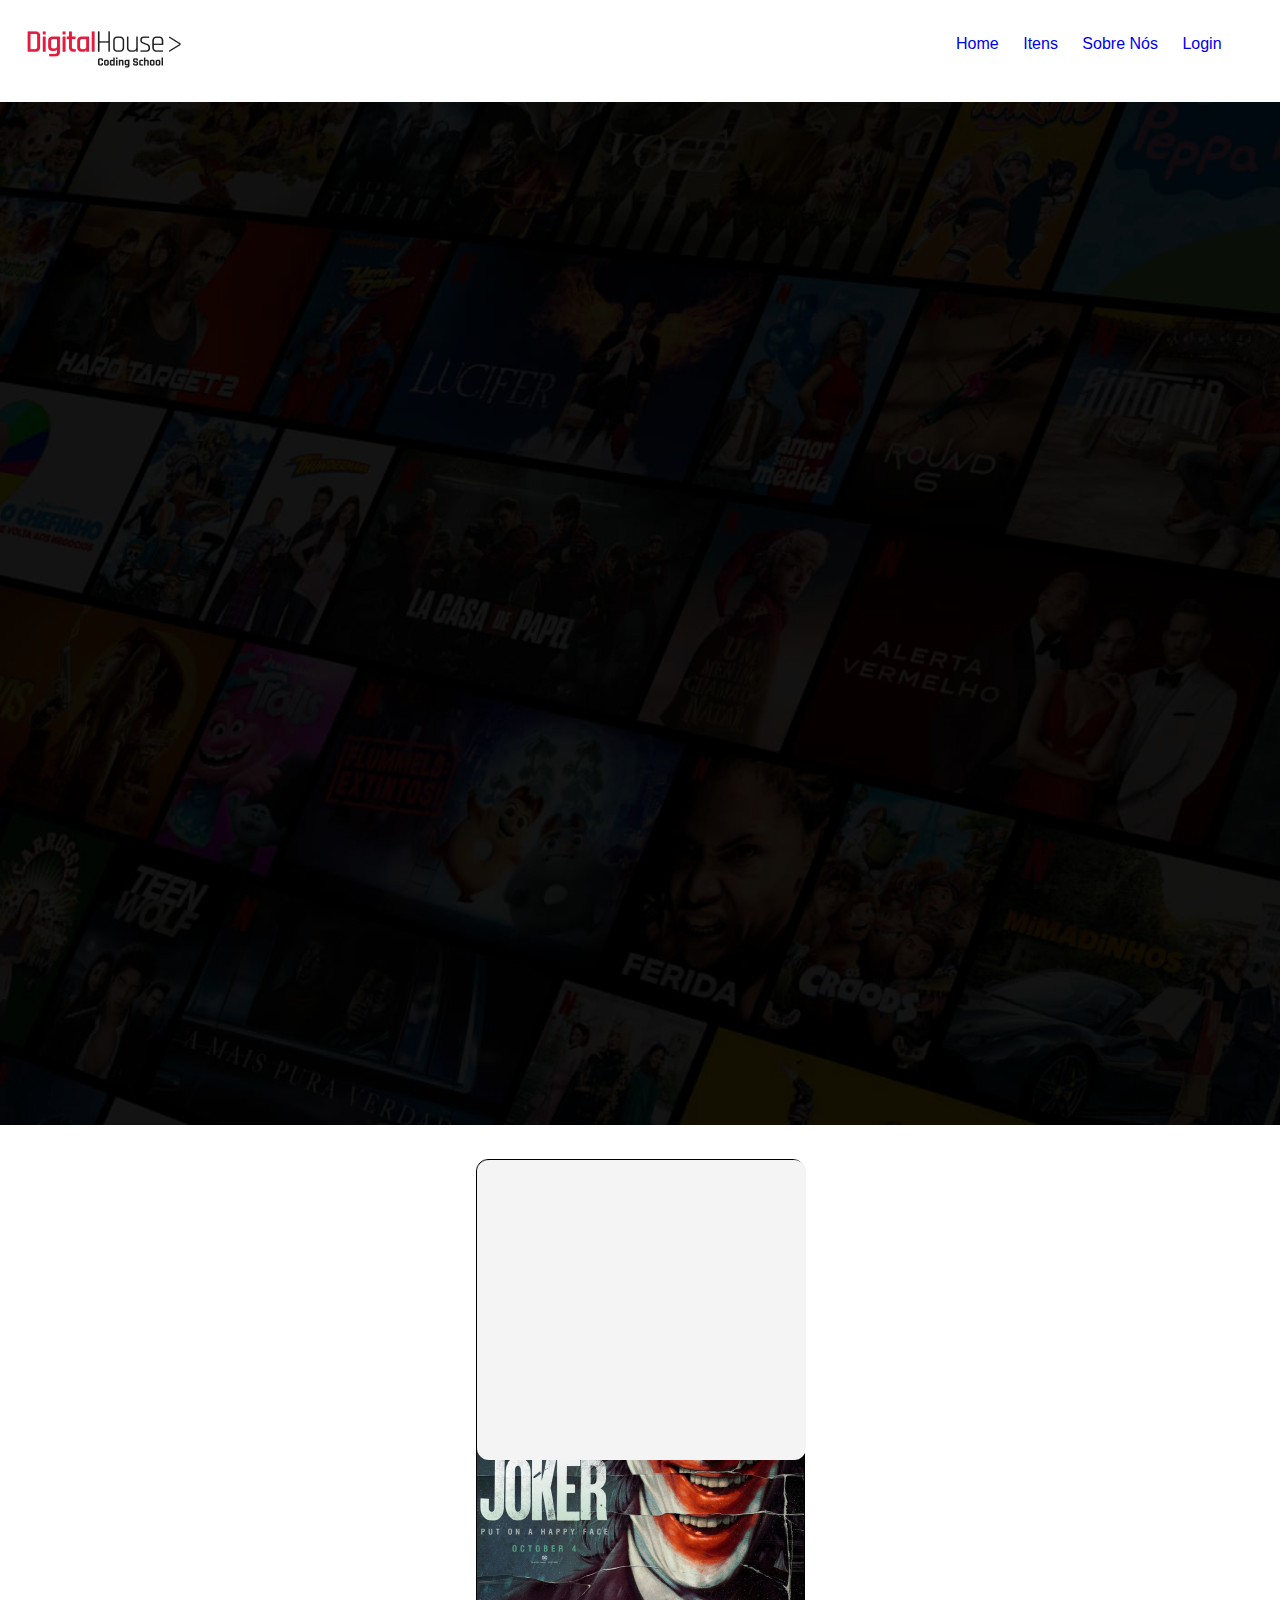
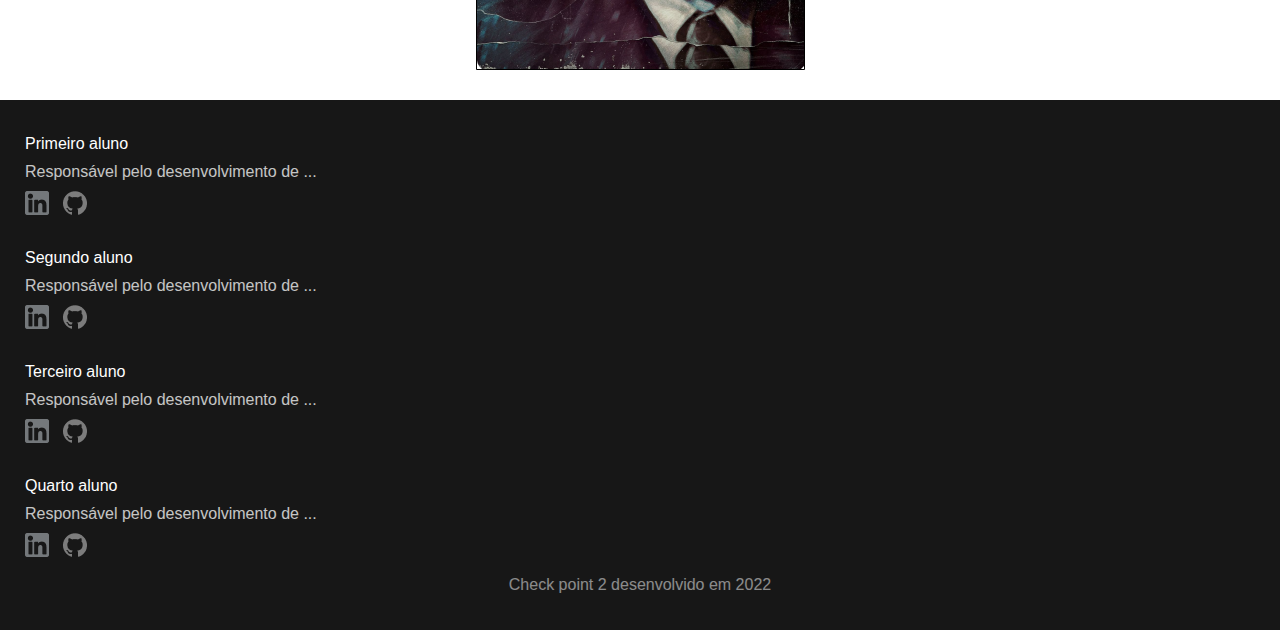
==== index.html @ 0af08c48 "iniciando checkpoint2_frontend" ====
<!DOCTYPE html>
<html lang="en">
  <head>
    <meta charset="UTF-8" />
    <meta name="viewport" content="width=device-width, initial-scale=1.0" />
    <meta http-equiv="X-UA-Compatible" content="ie=edge" />
    <title>Games</title>
    <link rel="stylesheet" href="css/style.css" />
    <link
      rel="stylesheet"
      href="https://fonts.googleapis.com/css2?family=Material+Symbols+Outlined:opsz,wght,FILL,GRAD@48,400,0,0"
    />
  </head>
  <body>
    <header>
      <div class="logo">
       <img src="imagens/logo.png" alt="logo" srcset="">
      </div>
      <nav>
        <input id="menu" type="checkbox" />
        <div>
          <a href="#">Home</a>
          <a href="#">Itens</a>
          <a href="#">Sobre Nós</a>
          <a href="#">Login</a>
        </div>
        <label for="menu">
          <span class="material-symbols-outlined">
            menu
          </span>
        </label>
      </nav>
    </header>
    <div class="banner">
        <img src="imagens/bg.png" alt="">
    </div>
    <main>

      <div class="card">
       
        <div class="descricao">
           
        </div>
      </div>
    </main>

    <footer>

        <div>
            <p>Primeiro aluno</p>
            <p class="p_rodape1">Responsável pelo desenvolvimento de ...</p>
            <img src="imagens/linkedin_icon.png" alt="linkedin">
            <img src="imagens/github_icon.png" alt="github">
        </div>
        
        <div>
            <p>Segundo aluno</p>
            <p class="p_rodape1">Responsável pelo desenvolvimento de ...</p>
            <img src="imagens/linkedin_icon.png" alt="linkedin">
            <img src="imagens/github_icon.png" alt="github">
        </div>
        
        <div>
            <p>Terceiro aluno</p>
            <p class="p_rodape1">Responsável pelo desenvolvimento de ...</p>
            <img src="imagens/linkedin_icon.png" alt="linkedin">
            <img src="imagens/github_icon.png" alt="github">
        </div>
        
        <div>
            <p>Quarto aluno</p>
            <p class="p_rodape1">Responsável pelo desenvolvimento de ...</p>
            <img src="imagens/linkedin_icon.png" alt="linkedin">
            <img src="imagens/github_icon.png" alt="github">
        </div>

      <p class="p_rodape2">Check point 2 desenvolvido em 2022</p>

    </footer>


  </body>
</html>
---- css/style.css ----
* {
    box-sizing: border-box;
    margin: 0;
  }
  
  html,
  body {
    width: 100vw;
   
  }
  
  body {
    
    font-family: sans-serif;
    display: flex;
    flex-direction: column;
  }
  
  header {

    display: flex;
    
    justify-content: space-between;
    padding: 25px 20px;
    background:#FFFFFF;;
  }
  
  nav > div {
    display: none;
  }
  
  nav input {
    display: none;
  }
  
  nav input:checked + div {
    display: inline-block;
  }
  
  nav input:checked + div + label span {
    color: black;
    
  }
  
/* Faz o Menu Hamburguer aparecer  na versão mobilep*/  
  .material-symbols-outlined{
    visibility: visible;
  }

/* espaçamento na nav*/  
nav a {
  padding:10px;
  text-decoration: none;
  font-size: bold;
}
  
  main {
    display: flex;
    flex-direction: column;
    flex: auto;
    align-items: center;
    padding-top: 30px;
    padding-bottom: 30px;
    

    
  }

 .card{
  
  background-image: url(../imagens/coringa.png);
    width: 329px;
    height: 511px;
    color: #F4F4F4;;
    border-radius: 12px 12px 0px 0px;
    border: 1px solid black;
    
  }

  .descricao{
   
  
    border-radius: 12px 12px 0px 0px;
    padding-top: 50px;
    width: 329px;
    height: 300px;
      background-color:#F4F4F4; 
    border-radius: 12px 12px;
    
  }




 
  /* Rodapé*/ 
  footer {
   
    width: 100%;
    height: 530px;
    background-color: #171717;;
    padding: 20px;
    color:#FFFFFF;
   
  }

  footer div{

    padding-top: 10px;
    padding-bottom: 10px;
  }

  footer div p{
    padding: 5px;
  }

  footer div img{
    padding: 5px;
  }

 .p_rodape2{
  
    text-align: center;
    opacity: 50%;
  }

  .p_rodape1{

    opacity: 75%;
  }


  #menu a:hover{
    color:#E51B3E;
  
   
  }
  
  @media (min-width: 1024px) {
    nav > div {
      display: inline-block;
    }
    nav button {
      display: none;
    }

    .material-symbols-outlined{
      visibility:hidden;
    }
  }
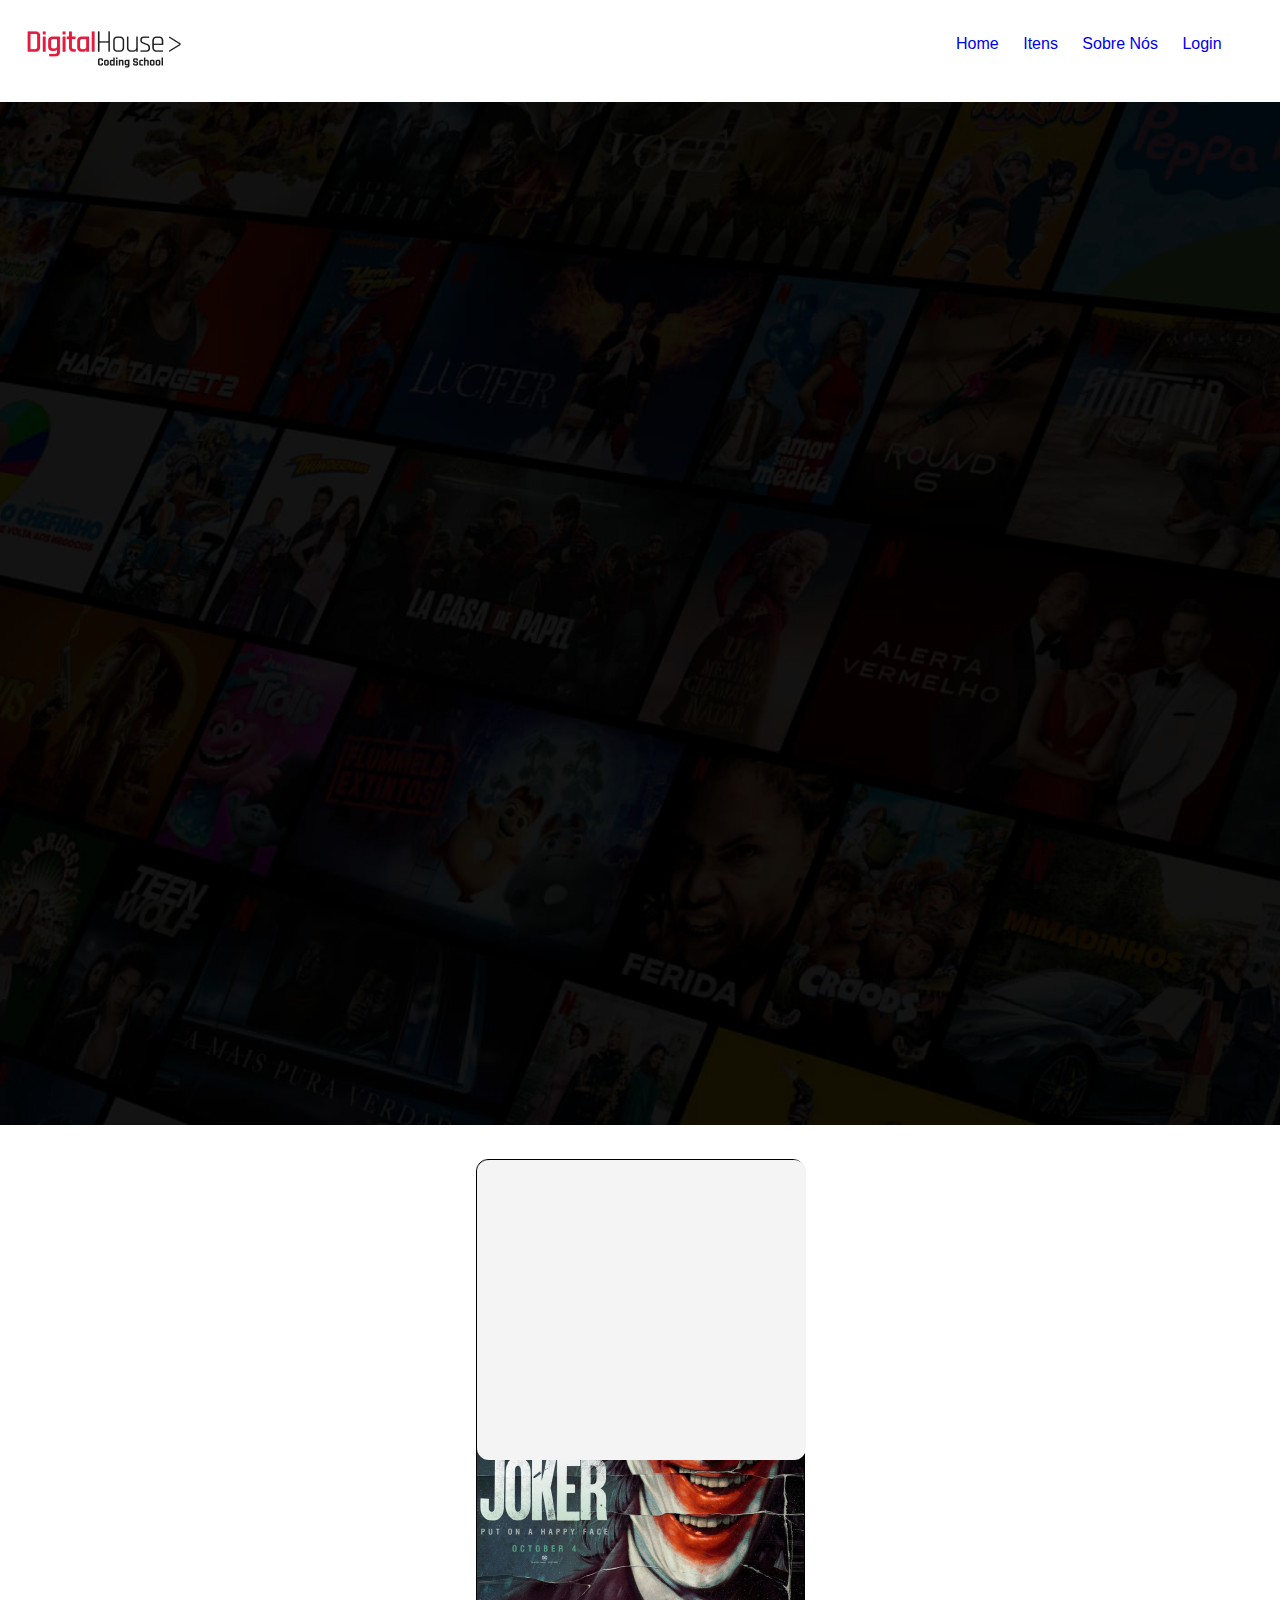
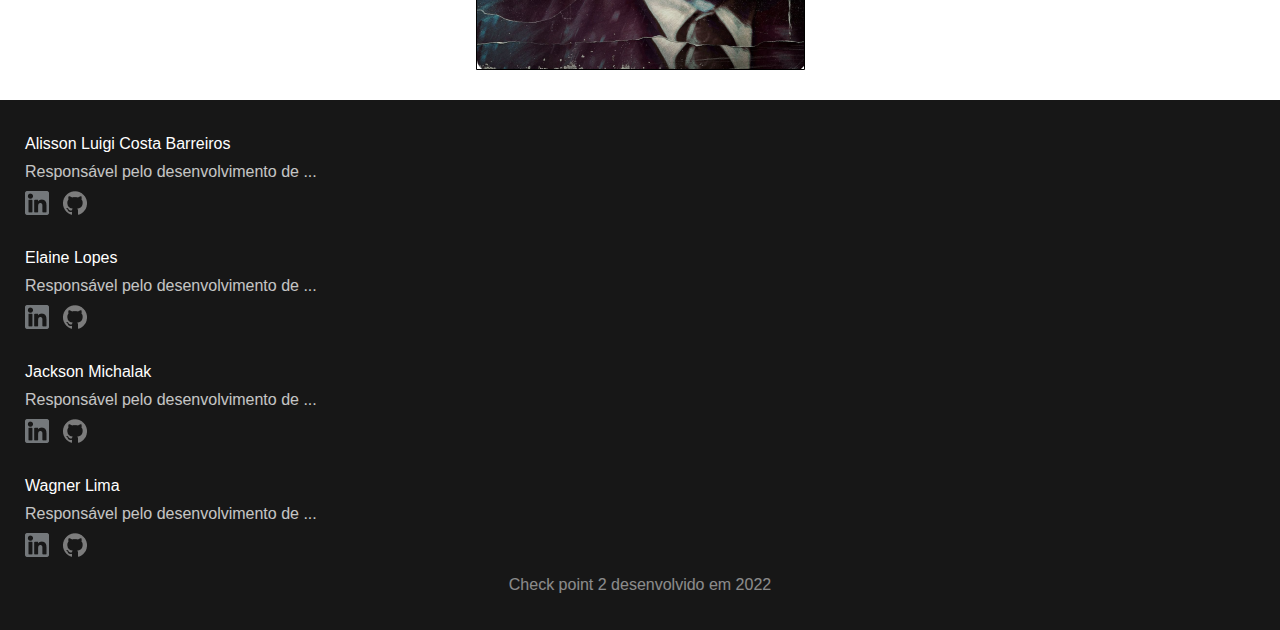
==== commit 9e100059: "pagina_login" ====
--- a/index.html
+++ b/index.html
@@ -14,6 +14,8 @@
   <body>
     <header>
       <div class="logo">
+      
+      
        <img src="imagens/logo.png" alt="logo" srcset="">
       </div>
       <nav>
@@ -47,28 +49,28 @@
     <footer>
 
         <div>
-            <p>Primeiro aluno</p>
+            <p>Alisson Luigi Costa Barreiros</p>
             <p class="p_rodape1">Responsável pelo desenvolvimento de ...</p>
             <img src="imagens/linkedin_icon.png" alt="linkedin">
             <img src="imagens/github_icon.png" alt="github">
         </div>
         
         <div>
-            <p>Segundo aluno</p>
+            <p>Elaine Lopes</p>
             <p class="p_rodape1">Responsável pelo desenvolvimento de ...</p>
             <img src="imagens/linkedin_icon.png" alt="linkedin">
             <img src="imagens/github_icon.png" alt="github">
         </div>
         
         <div>
-            <p>Terceiro aluno</p>
+            <p>Jackson Michalak</p>
             <p class="p_rodape1">Responsável pelo desenvolvimento de ...</p>
             <img src="imagens/linkedin_icon.png" alt="linkedin">
             <img src="imagens/github_icon.png" alt="github">
         </div>
         
         <div>
-            <p>Quarto aluno</p>
+            <p>Wagner Lima</p>
             <p class="p_rodape1">Responsável pelo desenvolvimento de ...</p>
             <img src="imagens/linkedin_icon.png" alt="linkedin">
             <img src="imagens/github_icon.png" alt="github">
